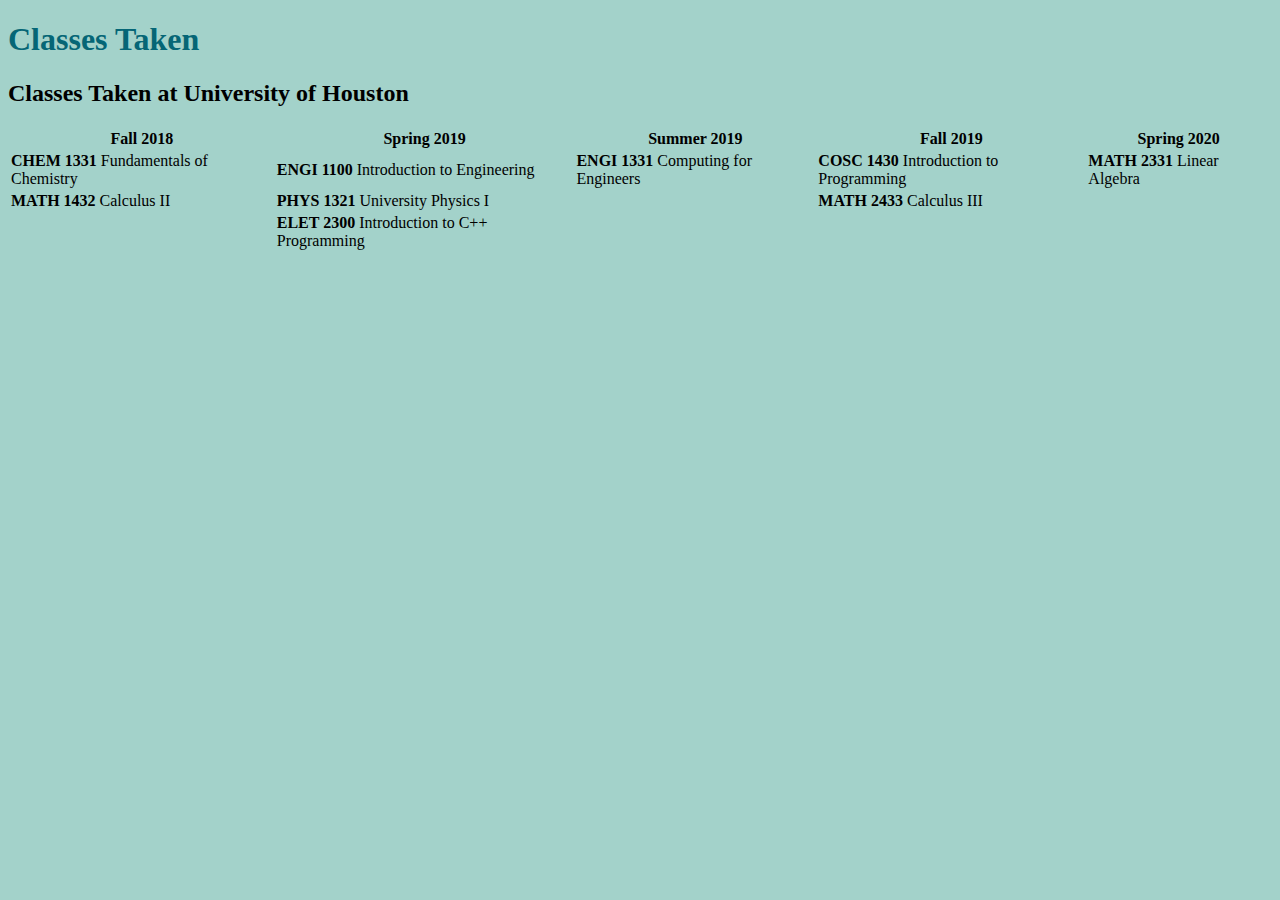
==== classes-taken.html @ 9cd9e290 "Add files via upload" ====
<!DOCTYPE html>
<html>
	<head>
		<met charset="utf-8">
		<title>Classes Taken</title>
		<link rel="stylesheet" href="css/styles.css">
	</head>
	<body>
		 	<h1>Classes Taken</h1>
			
			<h2>Classes Taken at University of Houston</h2>
			<table>
				<tr>
					<th>Fall 2018</th>
					<th>Spring 2019</th>
					<th>Summer 2019</th>
					<th>Fall 2019</th>
					<th>Spring 2020</th>
				</tr>
				<tr>
					<td><strong>CHEM 1331</strong> Fundamentals of Chemistry</td>
					<td><strong>ENGI 1100</strong> Introduction to Engineering</td>
					<td><strong>ENGI 1331</strong> Computing for Engineers</td>
					<td><strong>COSC 1430</strong> Introduction to Programming</td>
					<td><strong>MATH 2331</strong> Linear Algebra</td>
				</tr>
				<tr>
					<td><strong>MATH 1432</strong> Calculus II</td>
					<td><strong>PHYS 1321</strong> University Physics I</td>
					<td></td>
					<td><strong>MATH 2433</strong> Calculus III</td>
				</tr>
				<tr>
					<td></td>
					<td><strong>ELET 2300</strong> Introduction to C++ Programming</td>
					<td></td>
					<td></td>
				</tr>
			</table>
			
	</body>
</html>
---- css/styles.css ----
body {
	background-color: #a3d2ca;
}
	
hr {
	border-style: none;
	border-top-style: dotted;
	border-color: #5eaaa8;
	border-width: 5px;
	width: 10%;
}

img {
	height: 100%;
}

h1{
	color: #056676;
}

h3{
	color: #056676;
}
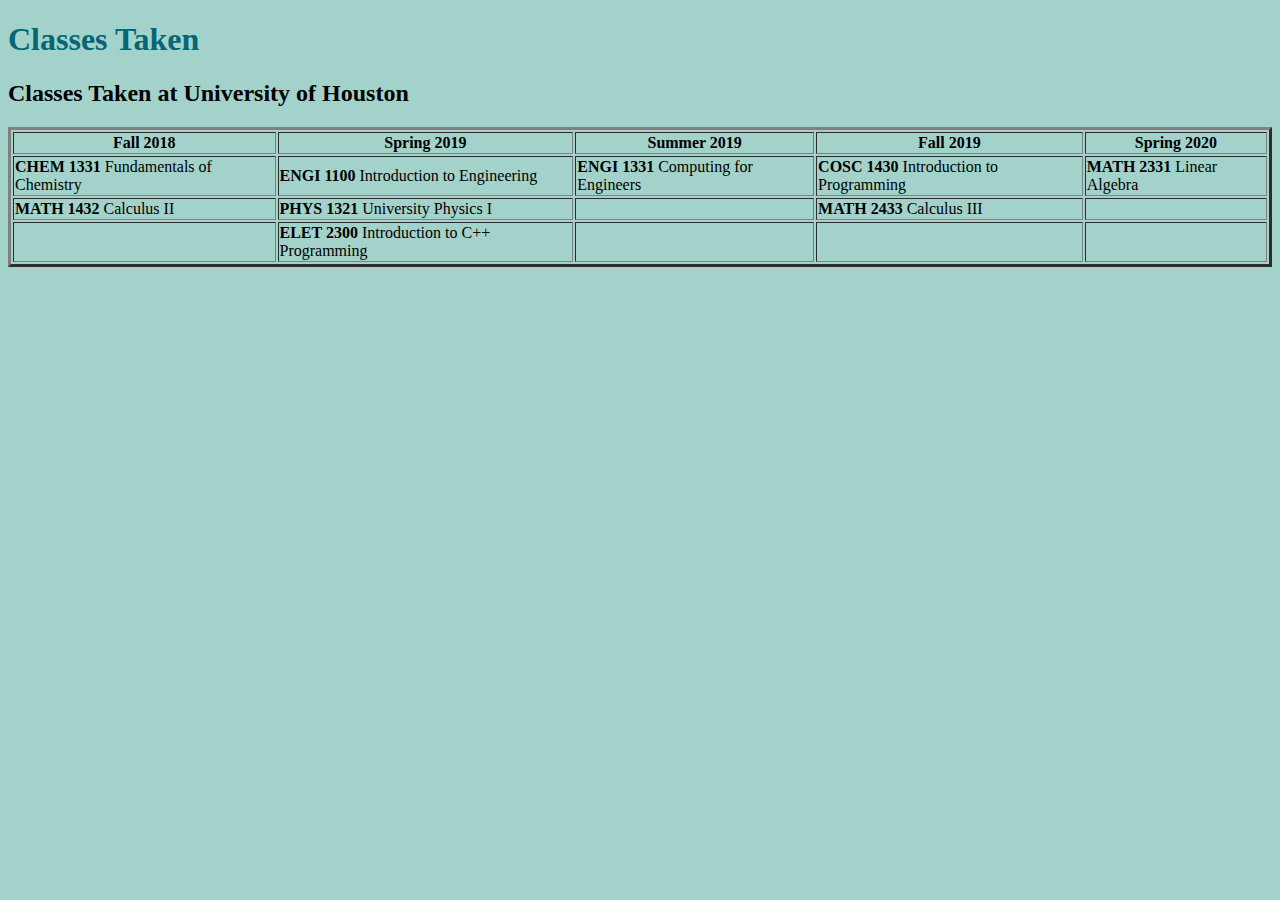
==== commit b38408ca: "Add files via upload" ====
--- a/classes-taken.html
+++ b/classes-taken.html
@@ -9,7 +9,7 @@
 		 	<h1>Classes Taken</h1>
 			
 			<h2>Classes Taken at University of Houston</h2>
-			<table>
+			<table border="3">
 				<tr>
 					<th>Fall 2018</th>
 					<th>Spring 2019</th>
@@ -29,10 +29,12 @@
 					<td><strong>PHYS 1321</strong> University Physics I</td>
 					<td></td>
 					<td><strong>MATH 2433</strong> Calculus III</td>
+					<td></td>
 				</tr>
 				<tr>
 					<td></td>
 					<td><strong>ELET 2300</strong> Introduction to C++ Programming</td>
+					<td></td>
 					<td></td>
 					<td></td>
 				</tr>
--- a/css/styles.css
+++ b/css/styles.css
@@ -11,7 +11,7 @@
 }
 
 img {
-	height: 100%;
+	height: 50%;
 }
 
 h1{
